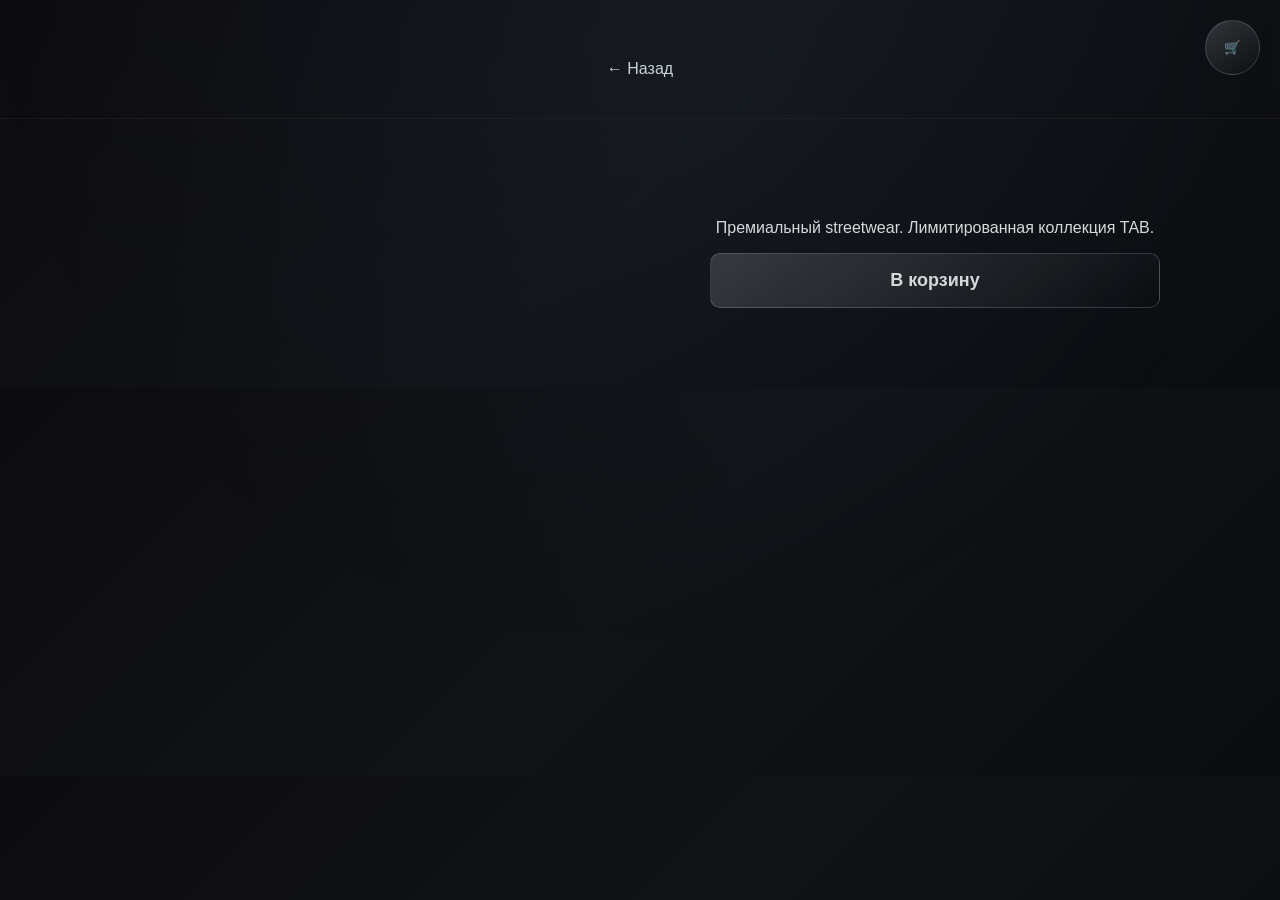
==== product.html @ a910987e "Add files via upload" ====
<!DOCTYPE html>
<html lang="ru">
<head>
<meta charset="UTF-8">
<meta name="viewport" content="width=device-width, initial-scale=1.0">
<title>Товар | TAB</title>
<link rel="stylesheet" href="css/style.css">
</head>
<div id="cartOverlay" class="cart-overlay"></div>

<body>

<!-- Toast -->
<div id="toast" class="toast"></div>

<!-- КНОПКА КОРЗИНЫ -->
<button class="cart-toggle" id="cartToggle">
        🛒
        <span id="cartCounter" class="cart-counter"></span>
    </button>

<!-- ПАНЕЛЬ КОРЗИНЫ -->
<div class="cart-panel" id="cartPanel">

    <button class="close-btn" onclick="toggleCart()">✖</button>
    <h2>Корзина</h2>
    <button id="clearCartBtn" class="product-btn clear-cart">
        Очистить корзину
    </button>

    <div id="cart-items"></div>
    <div id="total" class="total">Итого: 0 ₽</div>

    <div class="checkout-form">
        <input type="text" id="fullname" placeholder="ФИО">
        <input type="text" id="city" placeholder="Город">
        <input type="text" id="street" placeholder="Улица">
        <input type="text" id="house" placeholder="Дом">
        <input type="text" id="apartment" placeholder="Квартира">
        <input type="tel" id="phone" placeholder="Номер телефона">
    </div>

    <button class="checkout-fixed" id="checkoutBtn">
        Оформить заказ
    </button>
</div>

<header>
    <a href="index.html" class="back-btn">← Назад</a>
</header>

<section class="product-page">

    <div class="product-gallery">
        <img id="productImage" alt="">
    </div>

    <div class="product-info">
        <h2 id="productName"></h2>
        <p class="price" id="productPrice"></p>

        <p class="desc">
            Премиальный streetwear. Лимитированная коллекция TAB.
        </p>

        <button id="addToCartBtn" class="product-btn">
            В корзину
        </button>

    </div>

</section>

<script type="module" src="js/main.js"></script>

</body>
</html>
---- css/style.css ----
/* =======================================================
   1. RESET / BASE
======================================================= */

*,
*::before,
*::after {
    box-sizing: border-box;
}

:root {
    --silver-light: #d9d9d9;
    --silver-main: #bfc3c7;
    --silver-dark: #8f9499;
    --silver-glow: rgba(210, 220, 230, 0.25);
    --deep-black: #0c0c0f;
}

body {
    margin: 0;
    font-family: 'Segoe UI', sans-serif;
    background: linear-gradient(135deg, #0c0c0f, #111317, #0a0c10);
    color: var(--silver-light);
}

/* Блокируем скролл когда корзина открыта */
body.cart-open {
    overflow: hidden;
}

body::after {
    content: "";
    position: fixed;
    inset: 0;
    background: radial-gradient(circle at 50% 0%, rgba(120,170,255,0.05), transparent 60%);
    pointer-events: none;
}

a {
    color: #cfd4da;
    text-decoration: none;
    transition: 0.3s;
}

a:hover {
    color: #ffffff;
    text-shadow: 0 0 15px rgba(150,200,255,0.6);
}


/* =======================================================
   2. TYPOGRAPHY
======================================================= */

h1 {
    background: linear-gradient(90deg,#ffffff,#cfd4da,#9aa1a8,#ffffff);
    background-clip: text;
    -webkit-background-clip: text;
    color: transparent;
    -webkit-text-fill-color: transparent;
}


/* =======================================================
   3. LAYOUT SECTIONS
======================================================= */

header {
    text-align: center;
    padding: 60px 0 40px;
    border-bottom: 1px solid #1a1a1a;
}

.products {
    display: grid;
    grid-template-columns: repeat(auto-fit, minmax(220px, 1fr));
    gap: 40px;
    padding: 60px;
}

.product-page {
    display: grid;
    grid-template-columns: 1fr 1fr;
    gap: 60px;
    padding: 80px;
    text-align: center;
}

.info-section {
    padding: 80px 20px;
    text-align: center;
    max-width: 800px;
    margin: auto;
    border-top: 1px solid #1a1a1a;
}

.advantages {
    display: flex;
    justify-content: center;
    align-items: center;
    gap: 50px;
    padding: 70px 20px;
    max-width: 1000px;
    margin: 0 auto;
    text-align: center;
}

.adv-item {
    font-size: 15px;
    letter-spacing: 1px;
    color: var(--silver-main);
    opacity: 0.9;
    transition: 0.3s ease;
}

.adv-item:hover {
    opacity: 1;
    transform: translateY(-4px);
}
.clear-cart {
    margin: 15px 0;
    width: 100%;
}

.clear-cart:hover {
    border-color: rgba(255,80,80,0.5);
    box-shadow: 0 0 20px rgba(255,0,0,0.15);
}

/* =======================================================
   4. LOGO — плавное вращение без лагов
======================================================= */

.logo-container {
    perspective: 1200px;
    display: inline-block;
}
.logo-float {
    animation: floatLogo 4s ease-in-out infinite;
}

@keyframes floatLogo {
    0%   { transform: translateY(0px); filter: drop-shadow(0 8px 12px rgba(0,0,0,0.35)); }
    50%  { transform: translateY(-6px); filter: drop-shadow(0 14px 18px rgba(0,0,0,0.45)); }
    100% { transform: translateY(0px); filter: drop-shadow(0 8px 12px rgba(0,0,0,0.35)); }
}
.logo {
    width: 500px;
    display: inline-block;
    position: relative;
    transform: rotateX(8deg);
    transform-style: preserve-3d;
    backface-visibility: hidden;
    will-change: transform;
    filter: drop-shadow(0 6px 12px rgba(0,0,0,0.4));
}

.logo.spin {
    animation: coinSpin 0.8s ease-in-out;
}

@keyframes coinSpin {
    0%   { transform: rotateX(8deg) rotateY(0deg); }
    100% { transform: rotateX(8deg) rotateY(360deg); }
}

.logo::after {
    content: "";
    position: absolute;
    top: 0;
    left: -120%;
    width: 60%;
    height: 100%;
    background: linear-gradient(
        120deg,
        transparent 0%,
        rgba(255,255,255,0.15) 30%,
        rgba(255,255,255,0.6) 50%,
        rgba(255,255,255,0.15) 70%,
        transparent 100%
    );
    transform: skewX(-25deg);
    pointer-events: none;
}
.logo.spin::after {
    animation: shineMove 0.9s ease-in-out;
}

@keyframes shineMove {
    0%   { left: -120%; }
    100% { left: 130%; }
}


/* =======================================================
   5. PRODUCT CARD
======================================================= */

.product {
    padding: 20px;
    border-radius: 18px;
    display: flex;
    flex-direction: column;
    align-items: center;
    text-align: center;
    transition: 0.35s ease;
    background: linear-gradient(145deg,rgba(25,25,30,0.85),rgba(15,15,18,0.9));
    border: 1px solid rgba(200,210,220,0.08);
    backdrop-filter: blur(8px);
    opacity: 0;
    transform: translateY(20px);
    will-change: transform;
    animation: fadeUp 0.6s ease forwards;
}
.product:nth-child(1) { animation-delay: 0.05s; }
.product:nth-child(2) { animation-delay: 0.1s; }
.product:nth-child(3) { animation-delay: 0.15s; }
.product:nth-child(4) { animation-delay: 0.2s; }
@keyframes fadeUp {
  to {
    opacity: 1;
    transform: translateY(0);
  }
}

.product:hover {
    transform: translateY(-6px) scale(1.01);
    border-color: rgba(210,220,230,0.25);
}

.product img {
    width: 100%;
    height: 340px;
    object-fit: cover;
    border-radius: 14px;
    max-width: 100%;
    display: block;
}

/* Универсальная кнопка товара */

.product-btn {
    width: 85%;
    padding: 16px 0;
    font-size: 18px;
    font-weight: 600;
    border-radius: 10px;

    cursor: pointer;
    background: linear-gradient(145deg,#cfd4da31,#aeb4ba00);
    color: var(--silver-light);
    border: 1px solid rgba(200,210,220,0.2);
    transition: 0.3s ease;
}

.product-btn:hover {
    background: linear-gradient(145deg,#ffffff62,#cfd4da63);
    transform: translateY(-2px);
}



/* =======================================================
   6. BUTTONS
======================================================= */

button {
    cursor: pointer;
    background: linear-gradient(145deg,#cfd4da31,#aeb4ba00);
    color: var(--silver-light);
    border: 1px solid rgba(200,210,220,0.2);
    transition: 0.3s;
}

button:hover {
    background: linear-gradient(145deg,#ffffff62,#cfd4da63);
}

.checkout-fixed {
    position: sticky;
    bottom: 0;
    width: 100%;
    padding: 18px;
    margin-top: 25px;
    font-weight: 600;
    letter-spacing: 1px;
    border-radius: 12px;
    background: linear-gradient(135deg,#1c1f26,#2a2f38);
    border: 1px solid rgba(255,255,255,0.08);
    transition: 0.35s ease;
}
.checkout-fixed:disabled {
    opacity: 0.6;
    cursor: not-allowed;
    transform: none;
    box-shadow: none;
}
.checkout-fixed:hover {
    transform: translateY(-3px);
    box-shadow: 0 10px 40px rgba(120,170,255,0.25);
}


/* =======================================================
   7. CHECKOUT INPUTS
======================================================= */

.checkout-form input {
    width: 100%;
    padding: 14px;
    margin-bottom: 14px;
    background: #0b0c0f;
    border: 1px solid #1c1f24;
    border-radius: 10px;
    color: #e6e6e6;
    transition: 0.3s ease;
}

.checkout-form input::placeholder {
    color: #5f646b;
}

.checkout-form input:focus {
    outline: none;
    border-color: #2f3640;
    box-shadow: 0 0 0 2px rgba(120,170,255,0.15);
}


/* =======================================================
   8. CART
======================================================= */

.cart-toggle {
    position: fixed;
    top: 20px;
    right: 20px;
    width: 55px;
    height: 55px;
    border-radius: 50%;
    display: flex;
    align-items: center;
    justify-content: center;

    z-index: 2000;   /* ← ВАЖНО */
}

.cart-counter {
    position: absolute;
    top: -6px;
    right: -6px;
    background: linear-gradient(145deg,#ff3b3b,#a80000);
    color: #fff;
    font-size: 11px;
    font-weight: bold;
    padding: 4px 7px;
    border-radius: 50%;
    min-width: 20px;
    text-align: center;
    box-shadow: 0 0 15px rgba(255,0,0,0.4);
    display: none;
}

.cart-panel {
    position: fixed;
    top: 0;
    right: 0;
    width: 340px;
    height: 100dvh;
    padding: 25px;
    overflow-y: auto;
    background: linear-gradient(180deg,#0e0e0e,#111217);
    transform: translateX(110%);
    opacity: 0;
    transition: transform 0.45s cubic-bezier(.2,.8,.2,1), opacity 0.3s ease;
    box-shadow: -10px 0 60px rgba(0,0,0,0.8);
    z-index: 1000;
}


.cart-panel.open {
    transform: translateY(0);
}

.cart-item {
    display: flex;
    justify-content: space-between;
    align-items: center;
}

.qty-controls {
    display: flex;
    gap: 8px;
}

.cart-overlay {
    position: fixed;
    inset: 0;
    background: rgba(0,0,0,0.6);
    backdrop-filter: blur(6px);
    opacity: 0;
    pointer-events: none;
    transition: 0.4s ease;
    z-index: 900;
}

.cart-overlay.active {
    opacity: 1;
    pointer-events: all;
}


/* =======================================================
   9. TOAST & LOADER
======================================================= */

.toast {
    position: fixed;
    bottom: 30px;
    right: 30px;
    opacity: 0;
    transform: translateY(20px);
    transition: 0.4s ease;
}

.toast.show {
    opacity: 1;
    transform: translateY(0);
}

#loader {
    display: none !important;
}


/* =======================================================
   10. RESPONSIVE
======================================================= */

@media (max-width: 768px) {
    .cart-panel {
        width: 100%;
        right: 0;
        border-radius: 0;
    }
    .product-page {
        display: flex;
        flex-direction: column;
        align-items: center;
        gap: 20px;
        padding: 20px;
        text-align: center;
    }

    .product-page img {
        width: 100%;
        max-width: 420px;
        height: auto;
        border-radius: 18px;
    }

    .product-page h2 {
        font-size: 22px;
        margin: 10px 0 5px;
    }

    .product-page p {
        font-size: 20px;
        margin-bottom: 15px;
    }

    .product-page .product-btn {
        width: 100%;
        max-width: 320px;
    }

    .advantages {
        flex-direction: column;
        gap: 25px;
    }

    .logo-container {
        margin-top: 10px;
        margin-bottom: 10px;
        perspective: 800px;
    }

    .logo {
        width: 120px;
        filter: drop-shadow(0 4px 8px rgba(0,0,0,0.5));
        height: auto;
    
    }

    h1 {
        font-size: 18px;
        padding: 0 10px;
        line-height: 1.3;
    }

    .logo-float {
        animation: floatMobile 4s ease-in-out infinite;
    }

    @keyframes floatMobile {
        0%,100% { transform: translateY(0px); }
        50% { transform: translateY(-4px); }
    }

    body::after {
        display: none;
    }
}
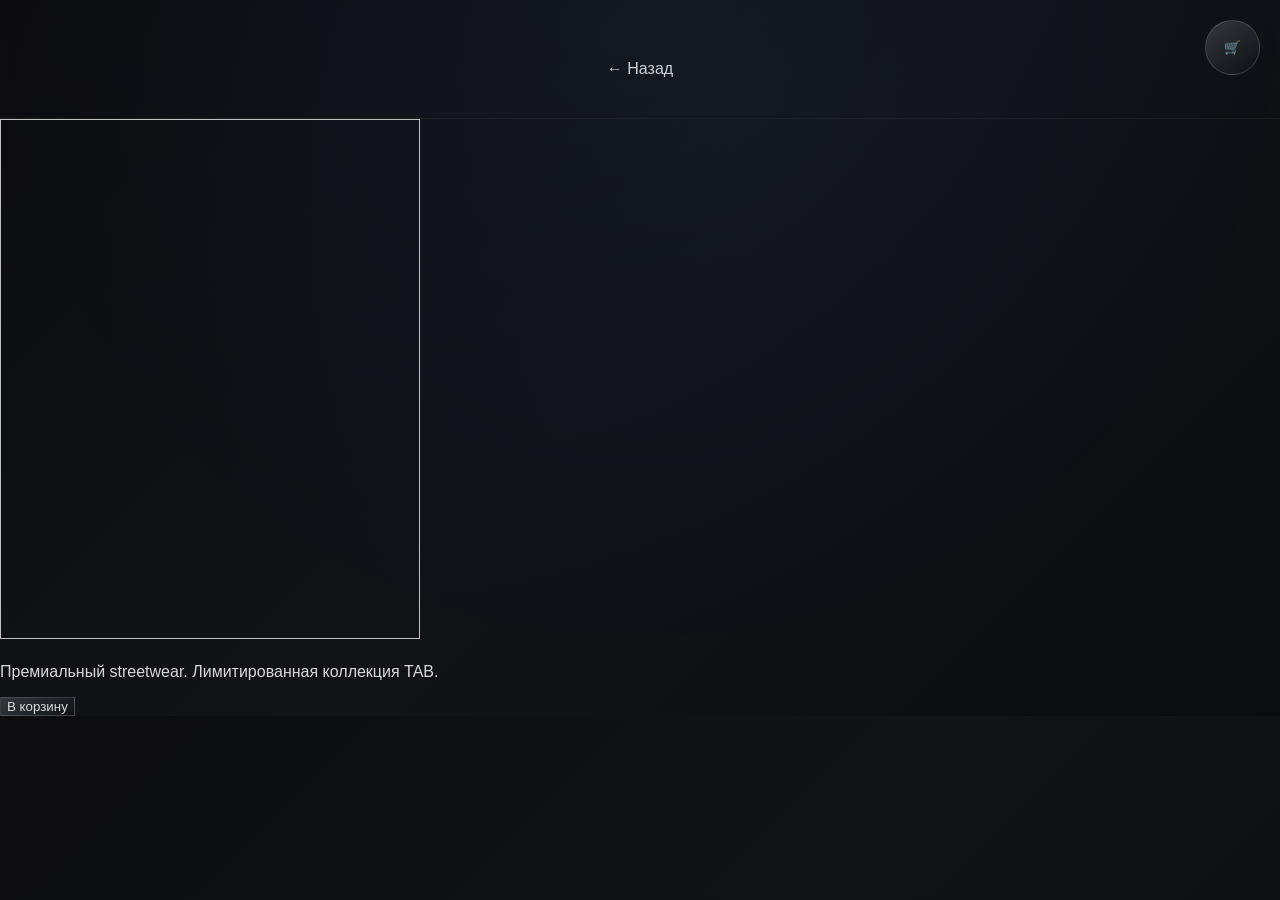
==== commit 38a9443f: "Add files via upload" ====
--- a/product.html
+++ b/product.html
@@ -4,11 +4,16 @@
 <meta charset="UTF-8">
 <meta name="viewport" content="width=device-width, initial-scale=1.0">
 <title>Товар | TAB</title>
-<link rel="stylesheet" href="css/style.css">
+<link rel="preload" href="css/base.css" as="style" onload="this.onload=null;this.rel='stylesheet'">
+<noscript><link rel="stylesheet" href="css/base.css"></noscript>
+<link rel="stylesheet" href="css/index.css">
+
+
 </head>
-<div id="cartOverlay" class="cart-overlay"></div>
 
 <body>
+  <div id="cartOverlay" class="cart-overlay"></div>
+
 
 <!-- Toast -->
 <div id="toast" class="toast"></div>
@@ -22,7 +27,7 @@
 <!-- ПАНЕЛЬ КОРЗИНЫ -->
 <div class="cart-panel" id="cartPanel">
 
-    <button class="close-btn" onclick="toggleCart()">✖</button>
+    <button class="close-btn" id="closeCartBtn">✖</button>
     <h2>Корзина</h2>
     <button id="clearCartBtn" class="product-btn clear-cart">
         Очистить корзину
@@ -52,7 +57,11 @@
 <section class="product-page">
 
     <div class="product-gallery">
-        <img id="productImage" alt="">
+        <img id="productImage"
+     alt=""
+     width="420"
+     height="520"
+     loading="lazy">
     </div>
 
     <div class="product-info">
--- a/css/base.css
+++ b/css/base.css
@@ -0,0 +1,109 @@
+*,
+*::before,
+*::after{box-sizing:border-box}
+:root{
+--silver-light:#d9d9d9;
+--silver-main:#bfc3c7;
+--silver-dark:#8f9499;
+--deep-black:#0c0c0f
+}
+body{
+margin:0;
+font-family:'Segoe UI',sans-serif;
+background:linear-gradient(135deg,#0c0c0f,#111317,#0a0c10);
+color:var(--silver-light)
+}
+body.cart-open{overflow:hidden}
+body::after{
+content:"";
+position:fixed;
+inset:0;
+background:radial-gradient(circle at 50% 0%,rgba(120,170,255,.05),transparent 60%);
+pointer-events:none
+}
+a{color:#cfd4da;text-decoration:none;transition:.3s}
+a:hover{color:#fff;text-shadow:0 0 15px rgba(150,200,255,.6)}
+h1{
+background:linear-gradient(90deg,#fff,#cfd4da,#9aa1a8,#fff);
+background-clip:text;
+-webkit-background-clip:text;
+color:transparent
+}
+button,.product-btn{
+cursor:pointer;
+background:linear-gradient(145deg,#cfd4da31,#aeb4ba00);
+color:var(--silver-light);
+border:1px solid rgba(200,210,220,.2);
+transition:.3s
+}
+button:hover,.product-btn:hover{
+background:linear-gradient(145deg,#ffffff62,#cfd4da63);
+transform:translateY(-2px)
+}
+.cart-toggle{
+position:fixed;
+top:20px;
+right:20px;
+width:55px;
+height:55px;
+border-radius:50%;
+display:flex;
+align-items:center;
+justify-content:center;
+z-index:2000
+}
+.cart-counter{
+position:absolute;
+top:-6px;
+right:-6px;
+background:linear-gradient(145deg,#ff3b3b,#a80000);
+color:#fff;
+font-size:11px;
+font-weight:700;
+padding:4px 7px;
+border-radius:50%;
+display:none
+}
+.cart-panel{
+position:fixed;
+top:0;
+right:0;
+width:340px;
+height:100vh;
+height:100dvh;
+padding:25px;
+overflow-y:auto;
+background:linear-gradient(180deg,#0e0e0e,#111217);
+transform:translateX(110%);
+opacity:0;
+transition:transform .45s cubic-bezier(.2,.8,.2,1),opacity .3s;
+box-shadow:-10px 0 60px rgba(0,0,0,.8);
+z-index:1000
+}
+.cart-panel.open{transform:none;opacity:1}
+.cart-item{display:flex;justify-content:space-between;align-items:center}
+.qty-controls{display:flex;gap:8px}
+.cart-overlay{
+position:fixed;
+inset:0;
+background:rgba(0,0,0,.6);
+backdrop-filter:blur(6px);
+opacity:0;
+pointer-events:none;
+transition:.4s;
+z-index:900
+}
+.cart-overlay.active{opacity:1;pointer-events:auto}
+.toast{
+position:fixed;
+bottom:30px;
+right:30px;
+opacity:0;
+transform:translateY(20px);
+transition:.4s
+}
+.toast.show{opacity:1;transform:none}
+@media (max-width:768px){
+.cart-panel{width:100%}
+body::after{display:none}
+}
--- a/css/base.css
+++ b/css/base.css
@@ -0,0 +1,109 @@
+*,
+*::before,
+*::after{box-sizing:border-box}
+:root{
+--silver-light:#d9d9d9;
+--silver-main:#bfc3c7;
+--silver-dark:#8f9499;
+--deep-black:#0c0c0f
+}
+body{
+margin:0;
+font-family:'Segoe UI',sans-serif;
+background:linear-gradient(135deg,#0c0c0f,#111317,#0a0c10);
+color:var(--silver-light)
+}
+body.cart-open{overflow:hidden}
+body::after{
+content:"";
+position:fixed;
+inset:0;
+background:radial-gradient(circle at 50% 0%,rgba(120,170,255,.05),transparent 60%);
+pointer-events:none
+}
+a{color:#cfd4da;text-decoration:none;transition:.3s}
+a:hover{color:#fff;text-shadow:0 0 15px rgba(150,200,255,.6)}
+h1{
+background:linear-gradient(90deg,#fff,#cfd4da,#9aa1a8,#fff);
+background-clip:text;
+-webkit-background-clip:text;
+color:transparent
+}
+button,.product-btn{
+cursor:pointer;
+background:linear-gradient(145deg,#cfd4da31,#aeb4ba00);
+color:var(--silver-light);
+border:1px solid rgba(200,210,220,.2);
+transition:.3s
+}
+button:hover,.product-btn:hover{
+background:linear-gradient(145deg,#ffffff62,#cfd4da63);
+transform:translateY(-2px)
+}
+.cart-toggle{
+position:fixed;
+top:20px;
+right:20px;
+width:55px;
+height:55px;
+border-radius:50%;
+display:flex;
+align-items:center;
+justify-content:center;
+z-index:2000
+}
+.cart-counter{
+position:absolute;
+top:-6px;
+right:-6px;
+background:linear-gradient(145deg,#ff3b3b,#a80000);
+color:#fff;
+font-size:11px;
+font-weight:700;
+padding:4px 7px;
+border-radius:50%;
+display:none
+}
+.cart-panel{
+position:fixed;
+top:0;
+right:0;
+width:340px;
+height:100vh;
+height:100dvh;
+padding:25px;
+overflow-y:auto;
+background:linear-gradient(180deg,#0e0e0e,#111217);
+transform:translateX(110%);
+opacity:0;
+transition:transform .45s cubic-bezier(.2,.8,.2,1),opacity .3s;
+box-shadow:-10px 0 60px rgba(0,0,0,.8);
+z-index:1000
+}
+.cart-panel.open{transform:none;opacity:1}
+.cart-item{display:flex;justify-content:space-between;align-items:center}
+.qty-controls{display:flex;gap:8px}
+.cart-overlay{
+position:fixed;
+inset:0;
+background:rgba(0,0,0,.6);
+backdrop-filter:blur(6px);
+opacity:0;
+pointer-events:none;
+transition:.4s;
+z-index:900
+}
+.cart-overlay.active{opacity:1;pointer-events:auto}
+.toast{
+position:fixed;
+bottom:30px;
+right:30px;
+opacity:0;
+transform:translateY(20px);
+transition:.4s
+}
+.toast.show{opacity:1;transform:none}
+@media (max-width:768px){
+.cart-panel{width:100%}
+body::after{display:none}
+}
--- a/css/index.css
+++ b/css/index.css
@@ -0,0 +1,71 @@
+header{
+text-align:center;
+padding:60px 0 40px;
+border-bottom:1px solid #1a1a1a
+}
+.products{
+display:grid;
+grid-template-columns:repeat(auto-fit,minmax(220px,1fr));
+gap:40px;
+padding:60px
+}
+.product{
+padding:20px;
+border-radius:18px;
+display:flex;
+flex-direction:column;
+align-items:center;
+text-align:center;
+background:linear-gradient(145deg,rgba(25,25,30,.85),rgba(15,15,18,.9));
+border:1px solid rgba(200,210,220,.08);
+backdrop-filter:blur(8px);
+transform:translateY(20px);
+animation:fadeUp .6s ease forwards
+}
+@media (prefers-reduced-motion:no-preference){
+.product{opacity:0}
+}
+@keyframes fadeUp{to{opacity:1;transform:none}}
+.product:hover{transform:translateY(-6px) scale(1.01);border-color:rgba(210,220,230,.25)}
+.product img{
+width:100%;
+height:340px;
+object-fit:cover;
+border-radius:14px
+}
+.logo-container{perspective:1200px;display:inline-block}
+.logo-float{animation:floatLogo 4s ease-in-out infinite}
+@keyframes floatLogo{
+0%{transform:translateY(0)}
+50%{transform:translateY(-6px)}
+100%{transform:translateY(0)}
+}
+.logo{
+width:500px;
+transform:rotateX(8deg);
+filter:drop-shadow(0 6px 12px rgba(0,0,0,.4))
+}
+.logo.spin{animation:coinSpin .8s ease-in-out}
+@keyframes coinSpin{
+0%{transform:rotateX(8deg) rotateY(0)}
+100%{transform:rotateX(8deg) rotateY(360deg)}
+}
+.advantages{
+display:flex;
+justify-content:center;
+gap:50px;
+padding:70px 20px
+}
+.adv-item{
+font-size:15px;
+letter-spacing:1px;
+color:var(--silver-main);
+opacity:.9;
+transition:.3s
+}
+.adv-item:hover{opacity:1;transform:translateY(-4px)}
+@media (max-width:768px){
+.products{padding:30px}
+.logo{width:120px}
+.advantages{flex-direction:column;gap:25px}
+}
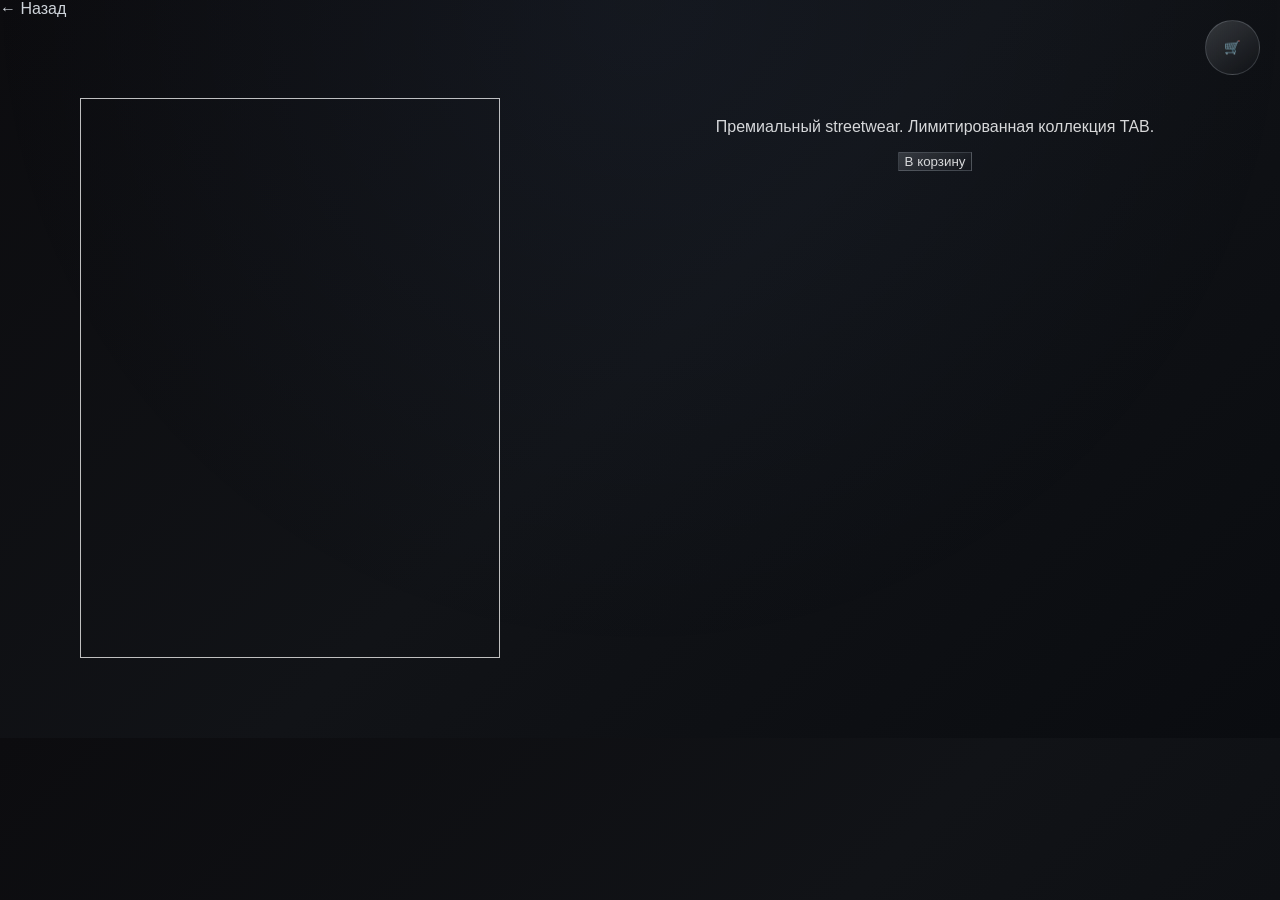
==== commit 8e0267d6: "Add files via upload" ====
--- a/product.html
+++ b/product.html
@@ -2,85 +2,54 @@
 <html lang="ru">
 <head>
 <meta charset="UTF-8">
-<meta name="viewport" content="width=device-width, initial-scale=1.0">
+<meta name="viewport" content="width=device-width, initial-scale=1">
+
 <title>Товар | TAB</title>
-<link rel="preload" href="css/base.css" as="style" onload="this.onload=null;this.rel='stylesheet'">
-<noscript><link rel="stylesheet" href="css/base.css"></noscript>
-<link rel="stylesheet" href="css/index.css">
 
+<link rel="stylesheet" href="css/base.css">
+<link rel="stylesheet" href="css/product.css">
 
 </head>
 
 <body>
-  <div id="cartOverlay" class="cart-overlay"></div>
 
-
-<!-- Toast -->
+<div id="cartOverlay" class="cart-overlay"></div>
 <div id="toast" class="toast"></div>
 
-<!-- КНОПКА КОРЗИНЫ -->
-<button class="cart-toggle" id="cartToggle">
-        🛒
-        <span id="cartCounter" class="cart-counter"></span>
-    </button>
+<button id="cartToggle" class="cart-toggle">
+  🛒
+  <span class="cart-counter" id="cartCounter"></span>
+</button>
 
-<!-- ПАНЕЛЬ КОРЗИНЫ -->
 <div class="cart-panel" id="cartPanel">
-
-    <button class="close-btn" id="closeCartBtn">✖</button>
-    <h2>Корзина</h2>
-    <button id="clearCartBtn" class="product-btn clear-cart">
-        Очистить корзину
-    </button>
-
-    <div id="cart-items"></div>
-    <div id="total" class="total">Итого: 0 ₽</div>
-
-    <div class="checkout-form">
-        <input type="text" id="fullname" placeholder="ФИО">
-        <input type="text" id="city" placeholder="Город">
-        <input type="text" id="street" placeholder="Улица">
-        <input type="text" id="house" placeholder="Дом">
-        <input type="text" id="apartment" placeholder="Квартира">
-        <input type="tel" id="phone" placeholder="Номер телефона">
-    </div>
-
-    <button class="checkout-fixed" id="checkoutBtn">
-        Оформить заказ
-    </button>
+  <button class="close-btn" id="closeCartBtn">✖</button>
+  <h2>Корзина</h2>
+  <button id="clearCartBtn" class="product-btn clear-cart">Очистить корзину</button>
+  <div id="cart-items"></div>
+  <div id="total">Итого: 0 ₽</div>
+  <button class="checkout-fixed" id="checkoutBtn">Оформить заказ</button>
 </div>
 
 <header>
-    <a href="index.html" class="back-btn">← Назад</a>
+  <a href="index.html" class="back-btn">← Назад</a>
 </header>
 
 <section class="product-page">
+  <img id="productImage"
+       width="420"
+       height="560"
+       loading="lazy"
+       decoding="async"
+       alt="">
 
-    <div class="product-gallery">
-        <img id="productImage"
-     alt=""
-     width="420"
-     height="520"
-     loading="lazy">
-    </div>
-
-    <div class="product-info">
-        <h2 id="productName"></h2>
-        <p class="price" id="productPrice"></p>
-
-        <p class="desc">
-            Премиальный streetwear. Лимитированная коллекция TAB.
-        </p>
-
-        <button id="addToCartBtn" class="product-btn">
-            В корзину
-        </button>
-
-    </div>
-
+  <div class="product-info">
+    <h2 id="productName"></h2>
+    <p id="productPrice"></p>
+    <p class="desc">Премиальный streetwear. Лимитированная коллекция TAB.</p>
+    <button class="product-btn" id="addToCartBtn">В корзину</button>
+  </div>
 </section>
 
 <script type="module" src="js/main.js"></script>
-
 </body>
 </html>
--- a/css/base.css
+++ b/css/base.css
@@ -1,109 +1,159 @@
+/* RESET */
 *,
 *::before,
-*::after{box-sizing:border-box}
-:root{
---silver-light:#d9d9d9;
---silver-main:#bfc3c7;
---silver-dark:#8f9499;
---deep-black:#0c0c0f
+*::after {
+    box-sizing: border-box;
 }
-body{
-margin:0;
-font-family:'Segoe UI',sans-serif;
-background:linear-gradient(135deg,#0c0c0f,#111317,#0a0c10);
-color:var(--silver-light)
+
+/* VARIABLES */
+:root {
+    --silver-light: #d9d9d9;
+    --silver-main: #bfc3c7;
+    --silver-dark: #8f9499;
+    --silver-glow: rgba(210,220,230,.25);
+    --deep-black: #0c0c0f;
 }
-body.cart-open{overflow:hidden}
-body::after{
-content:"";
-position:fixed;
-inset:0;
-background:radial-gradient(circle at 50% 0%,rgba(120,170,255,.05),transparent 60%);
-pointer-events:none
+
+/* BODY */
+body {
+    margin: 0;
+    font-family: 'Segoe UI', sans-serif;
+    background: linear-gradient(135deg,#0c0c0f,#111317,#0a0c10);
+    color: var(--silver-light);
 }
-a{color:#cfd4da;text-decoration:none;transition:.3s}
-a:hover{color:#fff;text-shadow:0 0 15px rgba(150,200,255,.6)}
-h1{
-background:linear-gradient(90deg,#fff,#cfd4da,#9aa1a8,#fff);
-background-clip:text;
--webkit-background-clip:text;
-color:transparent
+
+body.cart-open {
+    overflow: hidden;
 }
-button,.product-btn{
-cursor:pointer;
-background:linear-gradient(145deg,#cfd4da31,#aeb4ba00);
-color:var(--silver-light);
-border:1px solid rgba(200,210,220,.2);
-transition:.3s
+
+body::after {
+    content: "";
+    position: fixed;
+    inset: 0;
+    background: radial-gradient(circle at 50% 0%,rgba(120,170,255,.05),transparent 60%);
+    pointer-events: none;
 }
-button:hover,.product-btn:hover{
-background:linear-gradient(145deg,#ffffff62,#cfd4da63);
-transform:translateY(-2px)
+
+/* LINKS */
+a {
+    color: #cfd4da;
+    text-decoration: none;
+    transition: .3s;
 }
-.cart-toggle{
-position:fixed;
-top:20px;
-right:20px;
-width:55px;
-height:55px;
-border-radius:50%;
-display:flex;
-align-items:center;
-justify-content:center;
-z-index:2000
+a:hover {
+    color: #fff;
+    text-shadow: 0 0 15px rgba(150,200,255,.6);
 }
-.cart-counter{
-position:absolute;
-top:-6px;
-right:-6px;
-background:linear-gradient(145deg,#ff3b3b,#a80000);
-color:#fff;
-font-size:11px;
-font-weight:700;
-padding:4px 7px;
-border-radius:50%;
-display:none
+
+/* TYPOGRAPHY */
+h1 {
+    background: linear-gradient(90deg,#fff,#cfd4da,#9aa1a8,#fff);
+    -webkit-background-clip: text;
+    background-clip: text;
+    color: transparent;
 }
-.cart-panel{
-position:fixed;
-top:0;
-right:0;
-width:340px;
-height:100vh;
-height:100dvh;
-padding:25px;
-overflow-y:auto;
-background:linear-gradient(180deg,#0e0e0e,#111217);
-transform:translateX(110%);
-opacity:0;
-transition:transform .45s cubic-bezier(.2,.8,.2,1),opacity .3s;
-box-shadow:-10px 0 60px rgba(0,0,0,.8);
-z-index:1000
+
+/* BUTTONS */
+button {
+    cursor: pointer;
+    background: linear-gradient(145deg,#cfd4da31,#aeb4ba00);
+    color: var(--silver-light);
+    border: 1px solid rgba(200,210,220,.2);
+    transition: .3s;
 }
-.cart-panel.open{transform:none;opacity:1}
-.cart-item{display:flex;justify-content:space-between;align-items:center}
-.qty-controls{display:flex;gap:8px}
-.cart-overlay{
-position:fixed;
-inset:0;
-background:rgba(0,0,0,.6);
-backdrop-filter:blur(6px);
-opacity:0;
-pointer-events:none;
-transition:.4s;
-z-index:900
+button:hover {
+    background: linear-gradient(145deg,#ffffff62,#cfd4da63);
 }
-.cart-overlay.active{opacity:1;pointer-events:auto}
-.toast{
-position:fixed;
-bottom:30px;
-right:30px;
-opacity:0;
-transform:translateY(20px);
-transition:.4s
+
+/* CART */
+.cart-toggle {
+    position: fixed;
+    top: 20px;
+    right: 20px;
+    width: 55px;
+    height: 55px;
+    border-radius: 50%;
+    display: flex;
+    align-items: center;
+    justify-content: center;
 }
-.toast.show{opacity:1;transform:none}
-@media (max-width:768px){
-.cart-panel{width:100%}
-body::after{display:none}
+
+.cart-counter {
+    position: absolute;
+    top: -6px;
+    right: -6px;
+    background: linear-gradient(145deg,#ff3b3b,#a80000);
+    color: #fff;
+    font-size: 11px;
+    font-weight: bold;
+    padding: 4px 7px;
+    border-radius: 50%;
+    min-width: 20px;
+    text-align: center;
+    box-shadow: 0 0 15px rgba(255,0,0,.4);
+    display: none;
 }
+
+.cart-panel {
+    position: fixed;
+    top: 0;
+    right: 0;
+    width: 340px;
+    height: 100vh;
+    padding: 25px;
+    overflow-y: auto;
+    background: linear-gradient(180deg,#0e0e0e,#111217);
+    transform: translateX(110%);
+    opacity: 0;
+    transition: transform .45s cubic-bezier(.2,.8,.2,1),opacity .3s ease;
+    box-shadow: -10px 0 60px rgba(0,0,0,.8);
+    z-index: 1000;
+}
+.cart-panel.open {
+    transform: translateX(0);
+    opacity: 1;
+}
+
+.cart-item {
+    display: flex;
+    justify-content: space-between;
+    align-items: center;
+}
+
+.qty-controls {
+    display: flex;
+    gap: 8px;
+}
+
+.cart-overlay {
+    position: fixed;
+    inset: 0;
+    background: rgba(0,0,0,.6);
+    backdrop-filter: blur(6px);
+    opacity: 0;
+    pointer-events: none;
+    transition: .4s ease;
+    z-index: 900;
+}
+.cart-overlay.active {
+    opacity: 1;
+    pointer-events: all;
+}
+
+/* TOAST */
+.toast {
+    position: fixed;
+    bottom: 30px;
+    right: 30px;
+    opacity: 0;
+    transform: translateY(20px);
+    transition: .4s ease;
+}
+.toast.show {
+    opacity: 1;
+    transform: translateY(0);
+}
+
+#loader {
+    display: none !important;
+}
--- a/css/product.css
+++ b/css/product.css
@@ -0,0 +1,35 @@
+.product-page {
+    display: grid;
+    grid-template-columns: 1fr 1fr;
+    gap: 60px;
+    padding: 80px;
+    text-align: center;
+}
+
+@media (max-width:768px){
+    .product-page {
+        display: flex;
+        flex-direction: column;
+        gap: 20px;
+        padding: 20px;
+        text-align: center;
+    }
+    .product-page img {
+        width: 100%;
+        max-height: 420px;
+        object-fit: cover;
+        border-radius: 18px;
+    }
+    .product-page h2 {
+        font-size: 22px;
+        margin: 0;
+    }
+    .product-page p {
+        font-size: 20px;
+        margin: 0;
+    }
+    .product-page .product-btn {
+        width: 100%;
+        font-size: 16px;
+    }
+}
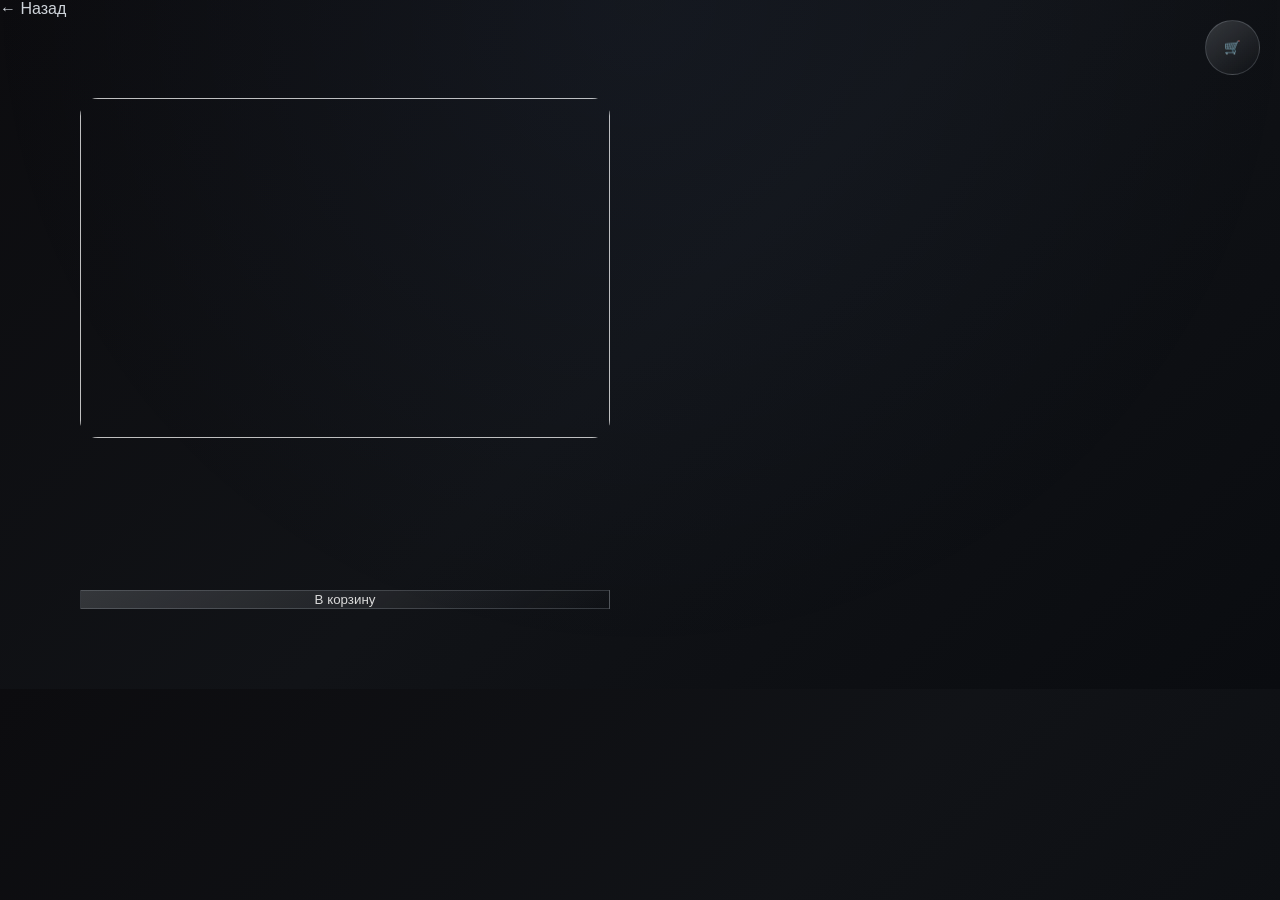
==== commit cd72a68a: "Update product.html" ====
--- a/product.html
+++ b/product.html
@@ -6,8 +6,8 @@
 
 <title>Товар | TAB</title>
 
-<link rel="stylesheet" href="css/base.css">
-<link rel="stylesheet" href="css/product.css">
+<link rel="stylesheet" href="./css/base.css">
+<link rel="stylesheet" href="./css/product.css">
 
 </head>
 
@@ -36,20 +36,21 @@
 
 <section class="product-page">
   <img id="productImage"
-       width="420"
-       height="560"
-       loading="lazy"
-       decoding="async"
-       alt="">
+      width: 100%;
+  max-width: 420px;
+  height: 340px;
+  object-fit: cover;
+  border-radius: 18px;
 
   <div class="product-info">
     <h2 id="productName"></h2>
-    <p id="productPrice"></p>
-    <p class="desc">Премиальный streetwear. Лимитированная коллекция TAB.</p>
+    <p class="price" id="productPrice"></p>
+    <p class="description" id="productDescription"></p>
     <button class="product-btn" id="addToCartBtn">В корзину</button>
   </div>
 </section>
 
-<script type="module" src="js/main.js"></script>
-</body>
+<script type="module" src="./js/main.js"></script>
 </html>
+
+
--- a/css/base.css
+++ b/css/base.css
@@ -157,3 +157,70 @@
 #loader {
     display: none !important;
 }
+
+.logo-container {
+  perspective: 1200px;
+  display: inline-block;
+}
+
+.logo-float {
+  animation: floatLogo 4s ease-in-out infinite;
+}
+
+@keyframes floatLogo {
+  0% {
+    transform: translateY(0);
+    filter: drop-shadow(0 8px 12px rgba(0,0,0,0.35));
+  }
+  50% {
+    transform: translateY(-6px);
+    filter: drop-shadow(0 14px 18px rgba(0,0,0,0.45));
+  }
+  100% {
+    transform: translateY(0);
+    filter: drop-shadow(0 8px 12px rgba(0,0,0,0.35));
+  }
+}
+
+.logo {
+  width: 500px;
+  height: auto;
+  transform: rotateX(8deg);
+  transform-style: preserve-3d;
+  backface-visibility: hidden;
+  will-change: transform;
+  filter: drop-shadow(0 6px 12px rgba(0,0,0,0.4));
+}
+.logo.spin {
+  animation: coinSpin 0.8s ease-in-out;
+}
+
+@keyframes coinSpin {
+  0%   { transform: rotateX(8deg) rotateY(0deg); }
+  100% { transform: rotateX(8deg) rotateY(360deg); }
+}
+@media (max-width: 768px)
+.logo-container {
+  perspective: 800px;
+}
+
+.logo {
+  width: 85px;
+  height: auto;
+  transform: none; /* ← ВАЖНО */
+  filter: drop-shadow(0 4px 8px rgba(0,0,0,0.5));
+}
+
+.logo-float {
+  animation: floatMobile 4s ease-in-out infinite;
+}
+
+@keyframes floatMobile {
+  0%, 100% {
+    transform: translateY(0);
+  }
+  50% {
+    transform: translateY(-4px);
+  }
+}
+
--- a/css/product.css
+++ b/css/product.css
@@ -1,10 +1,36 @@
 .product-page {
-    display: grid;
-    grid-template-columns: 1fr 1fr;
-    gap: 60px;
-    padding: 80px;
-    text-align: center;
+  display: grid;
+  grid-template-columns: 1fr 1fr;
+  gap: 60px;
+  padding: 80px;
+  align-items: center;
+  text-align: center;
 }
+
+.product-page img {
+  width: 100%;
+  height: 340px;
+  object-fit: cover;
+  border-radius: 18px;
+}
+
+.product-info {
+  display: flex;
+  flex-direction: column;
+  align-items: center;
+  gap: 14px;
+}
+
+.product-info .price {
+  font-size: 20px;
+  font-weight: 600;
+}
+
+.product-info .description {
+  max-width: 360px;
+  opacity: 0.85;
+}
+
 
 @media (max-width:768px){
     .product-page {
@@ -33,3 +59,4 @@
         font-size: 16px;
     }
 }
+
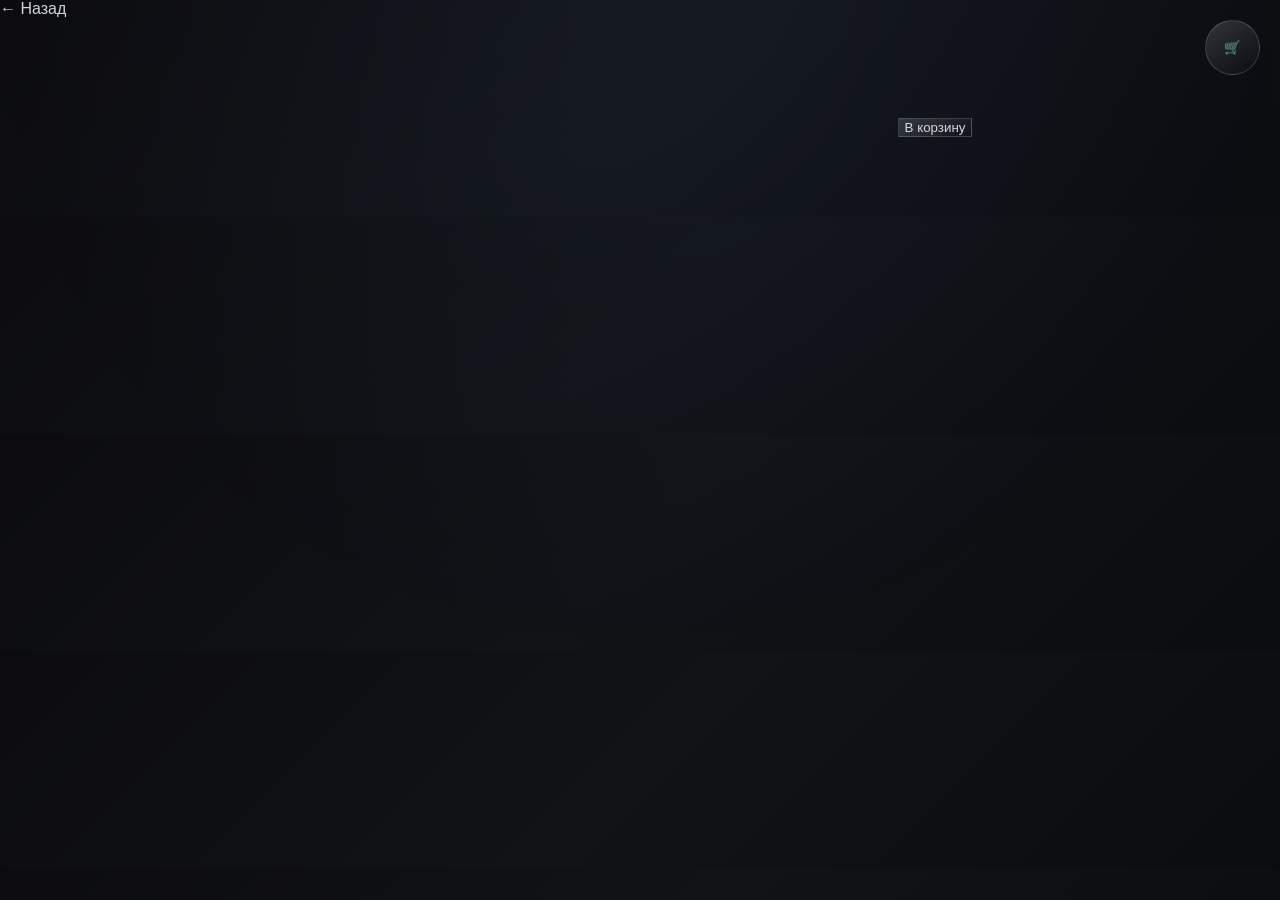
==== commit a2d9e531: "Update product.html" ====
--- a/product.html
+++ b/product.html
@@ -35,13 +35,7 @@
 </header>
 
 <section class="product-page">
-  <img id="productImage"
-      width: 100%;
-  max-width: 420px;
-  height: 340px;
-  object-fit: cover;
-  border-radius: 18px;
-
+  <div class="product-gallery"> <img id="productImage" alt=""> </div>
   <div class="product-info">
     <h2 id="productName"></h2>
     <p class="price" id="productPrice"></p>
@@ -54,3 +48,4 @@
 </html>
 
 
+
--- a/css/base.css
+++ b/css/base.css
@@ -1,24 +1,25 @@
-/* RESET */
+/* =======================================================
+   1. RESET / BASE
+======================================================= */
+
 *,
 *::before,
 *::after {
     box-sizing: border-box;
 }
 
-/* VARIABLES */
 :root {
     --silver-light: #d9d9d9;
     --silver-main: #bfc3c7;
     --silver-dark: #8f9499;
-    --silver-glow: rgba(210,220,230,.25);
+    --silver-glow: rgba(210, 220, 230, 0.25);
     --deep-black: #0c0c0f;
 }
 
-/* BODY */
 body {
     margin: 0;
     font-family: 'Segoe UI', sans-serif;
-    background: linear-gradient(135deg,#0c0c0f,#111317,#0a0c10);
+    background: linear-gradient(135deg, #0c0c0f, #111317, #0a0c10);
     color: var(--silver-light);
 }
 
@@ -30,125 +31,88 @@
     content: "";
     position: fixed;
     inset: 0;
-    background: radial-gradient(circle at 50% 0%,rgba(120,170,255,.05),transparent 60%);
+    background: radial-gradient(circle at 50% 0%, rgba(120,170,255,0.05), transparent 60%);
     pointer-events: none;
 }
 
-/* LINKS */
 a {
     color: #cfd4da;
     text-decoration: none;
-    transition: .3s;
-}
-a:hover {
-    color: #fff;
-    text-shadow: 0 0 15px rgba(150,200,255,.6);
+    transition: 0.3s;
 }
 
-/* TYPOGRAPHY */
-h1 {
-    background: linear-gradient(90deg,#fff,#cfd4da,#9aa1a8,#fff);
-    -webkit-background-clip: text;
-    background-clip: text;
-    color: transparent;
+a:hover {
+    color: #ffffff;
+    text-shadow: 0 0 15px rgba(150,200,255,0.6);
 }
 
-/* BUTTONS */
+/* =======================================================
+   2. TYPOGRAPHY
+======================================================= */
+
+h1 {
+    background: linear-gradient(90deg,#ffffff,#cfd4da,#9aa1a8,#ffffff);
+    background-clip: text;
+    -webkit-background-clip: text;
+    color: transparent;
+    -webkit-text-fill-color: transparent;
+}
+
+/* =======================================================
+   6. BUTTONS
+======================================================= */
+
 button {
     cursor: pointer;
     background: linear-gradient(145deg,#cfd4da31,#aeb4ba00);
     color: var(--silver-light);
-    border: 1px solid rgba(200,210,220,.2);
-    transition: .3s;
+    border: 1px solid rgba(200,210,220,0.2);
+    transition: 0.3s;
 }
+
 button:hover {
     background: linear-gradient(145deg,#ffffff62,#cfd4da63);
 }
 
-/* CART */
-.cart-toggle {
-    position: fixed;
-    top: 20px;
-    right: 20px;
-    width: 55px;
-    height: 55px;
-    border-radius: 50%;
-    display: flex;
-    align-items: center;
-    justify-content: center;
+.checkout-fixed {
+    position: sticky;
+    bottom: 0;
+    width: 100%;
+    padding: 18px;
+    margin-top: 25px;
+    font-weight: 600;
+    letter-spacing: 1px;
+    border-radius: 12px;
+    background: linear-gradient(135deg,#1c1f26,#2a2f38);
+    border: 1px solid rgba(255,255,255,0.08);
+    transition: 0.35s ease;
 }
 
-.cart-counter {
-    position: absolute;
-    top: -6px;
-    right: -6px;
-    background: linear-gradient(145deg,#ff3b3b,#a80000);
-    color: #fff;
-    font-size: 11px;
-    font-weight: bold;
-    padding: 4px 7px;
-    border-radius: 50%;
-    min-width: 20px;
-    text-align: center;
-    box-shadow: 0 0 15px rgba(255,0,0,.4);
-    display: none;
+.checkout-fixed:disabled {
+    opacity: 0.6;
+    cursor: not-allowed;
+    transform: none;
+    box-shadow: none;
 }
 
-.cart-panel {
-    position: fixed;
-    top: 0;
-    right: 0;
-    width: 340px;
-    height: 100vh;
-    padding: 25px;
-    overflow-y: auto;
-    background: linear-gradient(180deg,#0e0e0e,#111217);
-    transform: translateX(110%);
-    opacity: 0;
-    transition: transform .45s cubic-bezier(.2,.8,.2,1),opacity .3s ease;
-    box-shadow: -10px 0 60px rgba(0,0,0,.8);
-    z-index: 1000;
-}
-.cart-panel.open {
-    transform: translateX(0);
-    opacity: 1;
+.checkout-fixed:hover {
+    transform: translateY(-3px);
+    box-shadow: 0 10px 40px rgba(120,170,255,0.25);
 }
 
-.cart-item {
-    display: flex;
-    justify-content: space-between;
-    align-items: center;
-}
+/* =======================================================
+   9. TOAST & LOADER
+======================================================= */
 
-.qty-controls {
-    display: flex;
-    gap: 8px;
-}
-
-.cart-overlay {
-    position: fixed;
-    inset: 0;
-    background: rgba(0,0,0,.6);
-    backdrop-filter: blur(6px);
-    opacity: 0;
-    pointer-events: none;
-    transition: .4s ease;
-    z-index: 900;
-}
-.cart-overlay.active {
-    opacity: 1;
-    pointer-events: all;
-}
-
-/* TOAST */
 .toast {
     position: fixed;
     bottom: 30px;
     right: 30px;
     opacity: 0;
     transform: translateY(20px);
-    transition: .4s ease;
+    transition: 0.4s ease;
 }
+
 .toast.show {
     opacity: 1;
     transform: translateY(0);
@@ -158,69 +122,4 @@
     display: none !important;
 }
 
-.logo-container {
-  perspective: 1200px;
-  display: inline-block;
-}
 
-.logo-float {
-  animation: floatLogo 4s ease-in-out infinite;
-}
-
-@keyframes floatLogo {
-  0% {
-    transform: translateY(0);
-    filter: drop-shadow(0 8px 12px rgba(0,0,0,0.35));
-  }
-  50% {
-    transform: translateY(-6px);
-    filter: drop-shadow(0 14px 18px rgba(0,0,0,0.45));
-  }
-  100% {
-    transform: translateY(0);
-    filter: drop-shadow(0 8px 12px rgba(0,0,0,0.35));
-  }
-}
-
-.logo {
-  width: 500px;
-  height: auto;
-  transform: rotateX(8deg);
-  transform-style: preserve-3d;
-  backface-visibility: hidden;
-  will-change: transform;
-  filter: drop-shadow(0 6px 12px rgba(0,0,0,0.4));
-}
-.logo.spin {
-  animation: coinSpin 0.8s ease-in-out;
-}
-
-@keyframes coinSpin {
-  0%   { transform: rotateX(8deg) rotateY(0deg); }
-  100% { transform: rotateX(8deg) rotateY(360deg); }
-}
-@media (max-width: 768px)
-.logo-container {
-  perspective: 800px;
-}
-
-.logo {
-  width: 85px;
-  height: auto;
-  transform: none; /* ← ВАЖНО */
-  filter: drop-shadow(0 4px 8px rgba(0,0,0,0.5));
-}
-
-.logo-float {
-  animation: floatMobile 4s ease-in-out infinite;
-}
-
-@keyframes floatMobile {
-  0%, 100% {
-    transform: translateY(0);
-  }
-  50% {
-    transform: translateY(-4px);
-  }
-}
-
--- a/css/product.css
+++ b/css/product.css
@@ -1,62 +1,167 @@
 .product-page {
-  display: grid;
-  grid-template-columns: 1fr 1fr;
-  gap: 60px;
-  padding: 80px;
-  align-items: center;
-  text-align: center;
+    display: grid;
+    grid-template-columns: 1fr 1fr;
+    gap: 60px;
+    padding: 80px;
+    text-align: center;
 }
 
-.product-page img {
-  width: 100%;
-  height: 340px;
-  object-fit: cover;
-  border-radius: 18px;
+/* =======================================================
+   7. CHECKOUT INPUTS
+======================================================= */
+
+.checkout-form input {
+    width: 100%;
+    padding: 14px;
+    margin-bottom: 14px;
+    background: #0b0c0f;
+    border: 1px solid #1c1f24;
+    border-radius: 10px;
+    color: #e6e6e6;
+    transition: 0.3s ease;
 }
 
-.product-info {
-  display: flex;
-  flex-direction: column;
-  align-items: center;
-  gap: 14px;
+.checkout-form input::placeholder {
+    color: #5f646b;
 }
 
-.product-info .price {
-  font-size: 20px;
-  font-weight: 600;
+.checkout-form input:focus {
+    outline: none;
+    border-color: #2f3640;
+    box-shadow: 0 0 0 2px rgba(120,170,255,0.15);
 }
 
-.product-info .description {
-  max-width: 360px;
-  opacity: 0.85;
+/* =======================================================
+   8. CART
+======================================================= */
+
+.cart-toggle {
+    position: fixed;
+    top: 20px;
+    right: 20px;
+    width: 55px;
+    height: 55px;
+    border-radius: 50%;
+    display: flex;
+    align-items: center;
+    justify-content: center;
+    z-index: 2000;
 }
 
+.cart-counter {
+    position: absolute;
+    top: -6px;
+    right: -6px;
+    background: linear-gradient(145deg,#ff3b3b,#a80000);
+    color: #fff;
+    font-size: 11px;
+    font-weight: bold;
+    padding: 4px 7px;
+    border-radius: 50%;
+    min-width: 20px;
+    text-align: center;
+    box-shadow: 0 0 15px rgba(255,0,0,0.4);
+    display: none;
+}
 
-@media (max-width:768px){
+.cart-panel {
+    position: fixed;
+    overscroll-behavior: contain;
+    top: 0;
+    right: 0;
+    width: 340px;
+    height: 100vh;
+    padding: 25px;
+    overflow-y: auto;
+    background: linear-gradient(180deg,#0e0e0e,#111217);
+    transform: translateX(110%);
+    opacity: 0;
+    transition: transform 0.45s cubic-bezier(.2,.8,.2,1), opacity 0.3s ease;
+    box-shadow: -10px 0 60px rgba(0,0,0,0.8);
+    z-index: 1000;
+}
+
+.cart-panel.open {
+    transform: translateX(0);
+    opacity: 1;
+}
+
+.cart-item {
+    display: flex;
+    justify-content: space-between;
+    align-items: center;
+}
+
+.qty-controls {
+    display: flex;
+    gap: 8px;
+}
+
+.cart-overlay {
+    position: fixed;
+    inset: 0;
+    background: rgba(0,0,0,0.6);
+    backdrop-filter: blur(6px);
+    opacity: 0;
+    pointer-events: none;
+    transition: 0.4s ease;
+    z-index: 900;
+}
+
+.cart-overlay.active {
+    opacity: 1;
+    pointer-events: all;
+}
+
+.clear-cart {
+    margin: 15px 0;
+    width: 100%;
+}
+
+.clear-cart:hover {
+    border-color: rgba(255,80,80,0.5);
+    box-shadow: 0 0 20px rgba(255,0,0,0.15);
+}
+
+/* =======================================================
+   10. RESPONSIVE
+======================================================= */
+
+@media (max-width: 768px) {
+
     .product-page {
         display: flex;
         flex-direction: column;
+        align-items: center;
         gap: 20px;
         padding: 20px;
         text-align: center;
     }
+
     .product-page img {
         width: 100%;
-        max-height: 420px;
-        object-fit: cover;
+        max-width: 420px;
+        height: auto;
         border-radius: 18px;
     }
+
     .product-page h2 {
         font-size: 22px;
-        margin: 0;
+        margin: 10px 0 5px;
     }
+
     .product-page p {
         font-size: 20px;
-        margin: 0;
+        margin-bottom: 15px;
     }
+
     .product-page .product-btn {
         width: 100%;
-        font-size: 16px;
+        max-width: 320px;
+    }
+
+    .cart-panel {
+        width: 100%;
+        backdrop-filter: none;
     }
 }
-
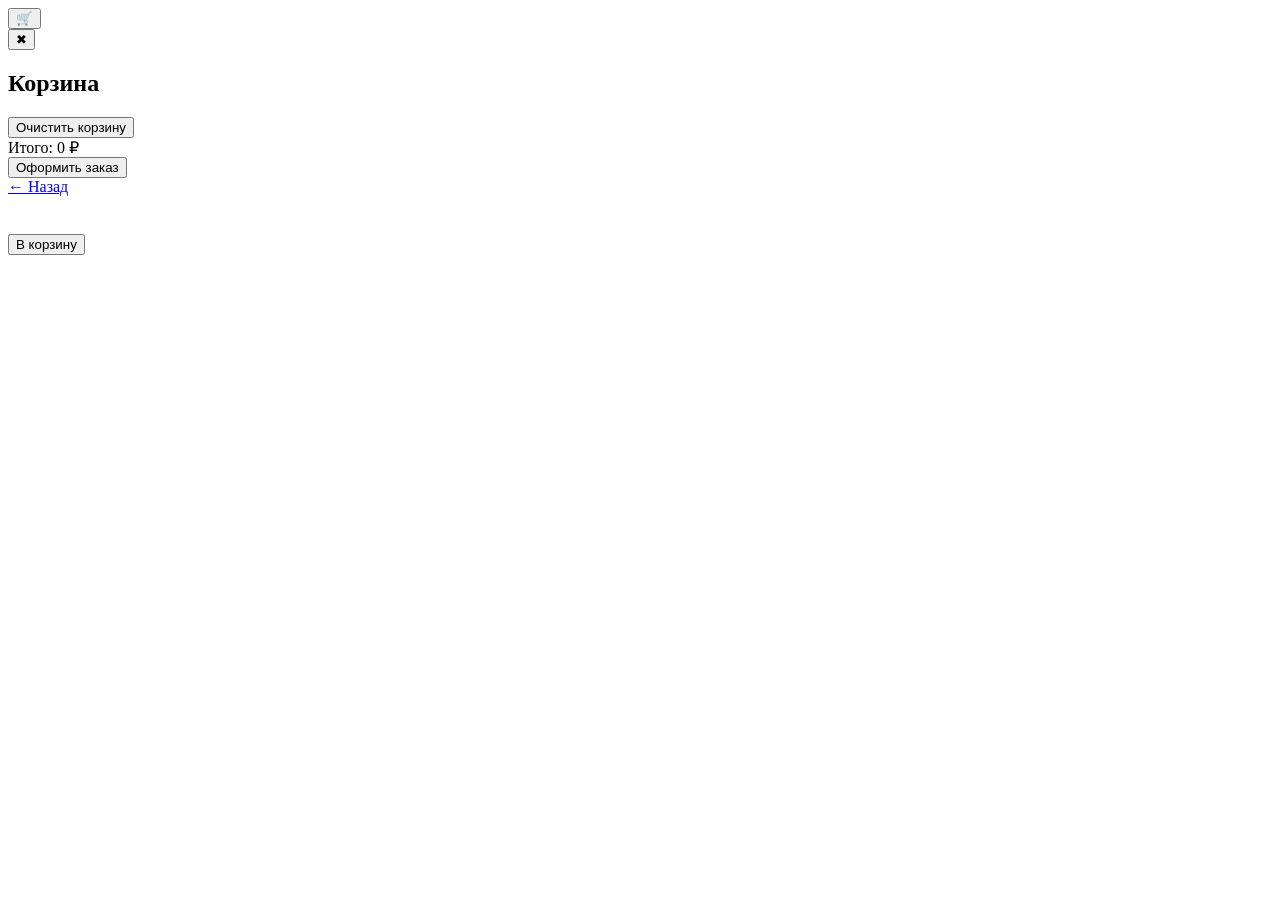
==== commit 7588cdf0: "Update product.html" ====
--- a/product.html
+++ b/product.html
@@ -5,9 +5,7 @@
 <meta name="viewport" content="width=device-width, initial-scale=1">
 
 <title>Товар | TAB</title>
-
-<link rel="stylesheet" href="./css/base.css">
-<link rel="stylesheet" href="./css/product.css">
+<link rel="stylesheet" href="./css/style.css">
 
 </head>
 
@@ -49,3 +47,4 @@
 
 
 
+
